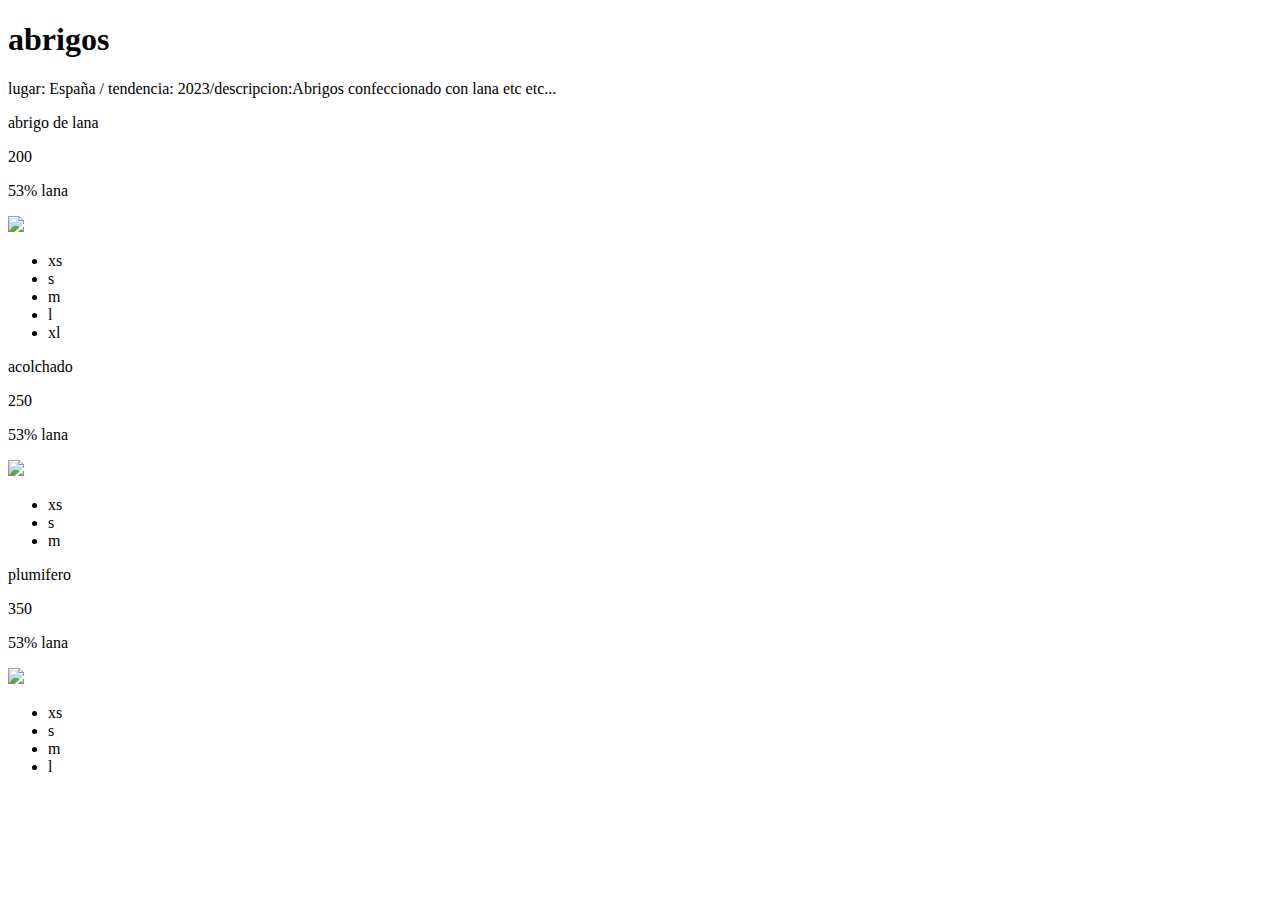
==== articulo/indexsecond.html @ 27e3bffe "add" ====
<!DOCTYPE html>
<html lang="en">
<head>
    <meta charset="UTF-8">
    <meta name="viewport" content="width=device-width, initial-scale=1.0">
    <title>Document</title>
    <link href="style.css" rel="stylesheeth">
</head>
<body>
    <header id="header">

    </header>
    <section id="section">

    </section>

    
</body>
<script src="2do.js"></script>
</html>
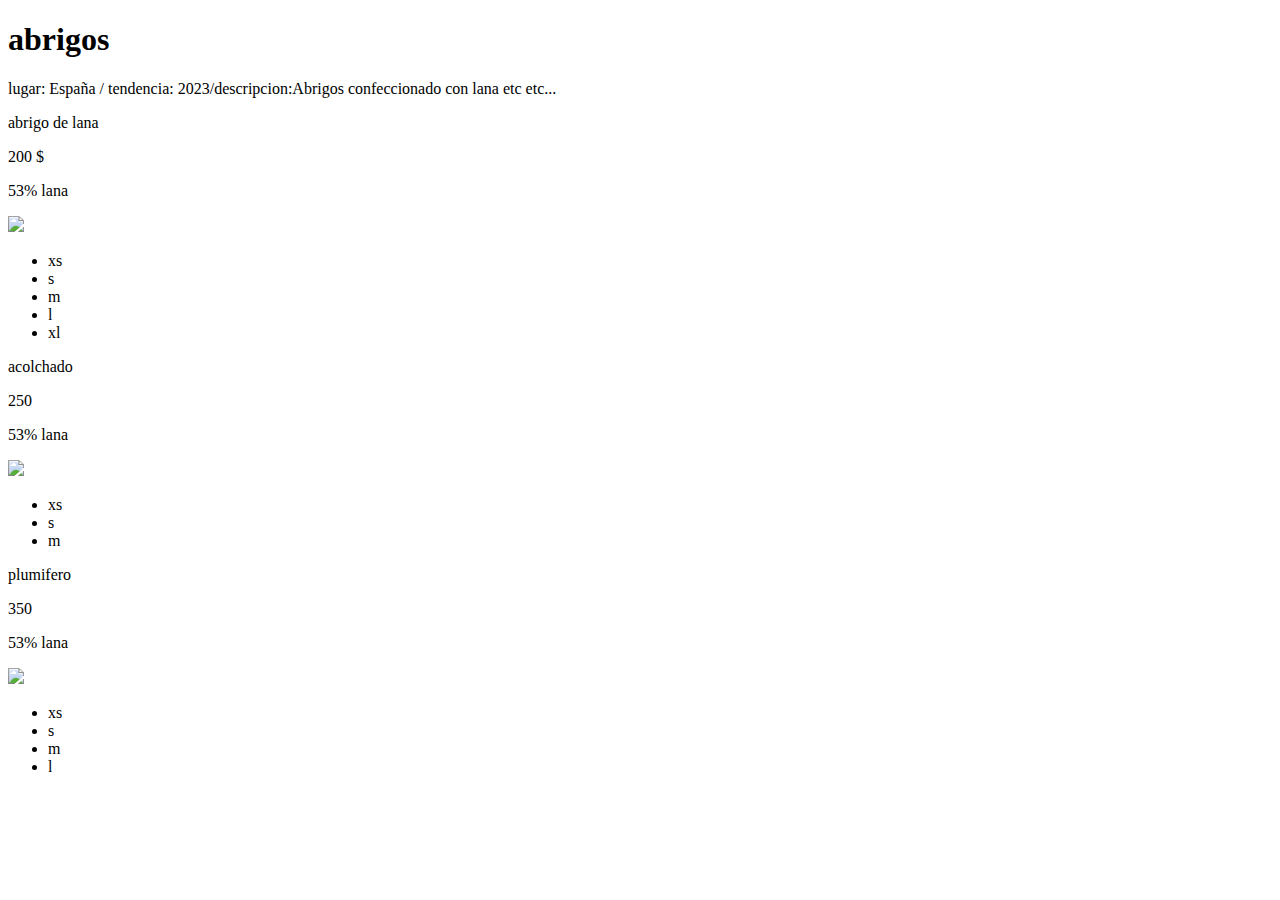
==== commit 162e4d6f: "create navbar" ====
--- a/articulo/indexsecond.html
+++ b/articulo/indexsecond.html
@@ -5,6 +5,8 @@
     <meta name="viewport" content="width=device-width, initial-scale=1.0">
     <title>Document</title>
     <link href="style.css" rel="stylesheeth">
+   
+    
 </head>
 <body>
     <header id="header">
@@ -16,5 +18,5 @@
 
     
 </body>
-<script src="2do.js"></script>
+<script src="json.js"></script>
 </html>